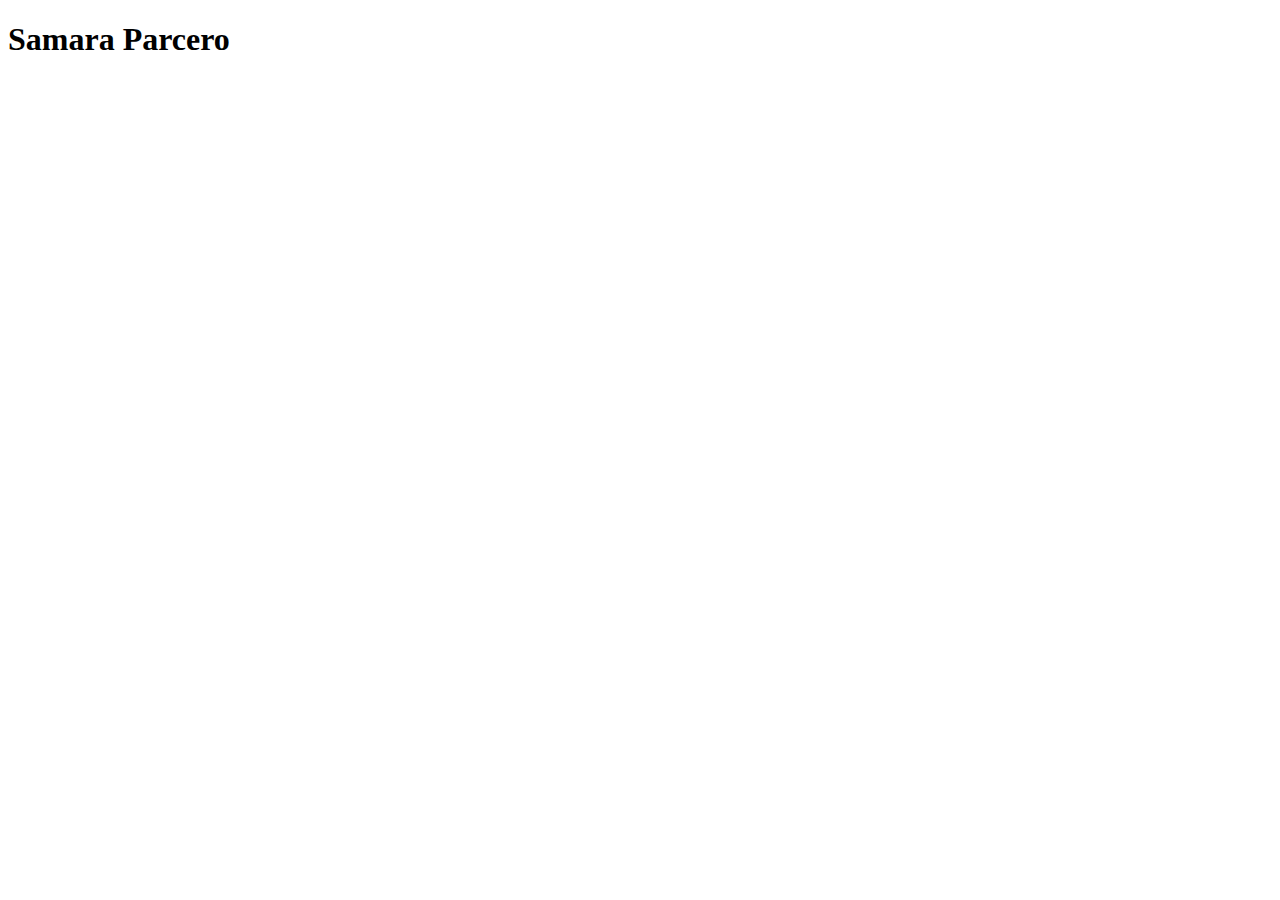
==== DIO/index.html @ 2ebef523 "começando o aprendizado de HTML na plataforma da DIO" ====
<!DOCTYPE html>
<html lang="en">
<head>
    <meta charset="UTF-8">
    <meta name="viewport" content="width=device-width, initial-scale=1.0">
    <title>Document</title>
</head>
<body>
    <header>
        <h1>Samara Parcero</h1>
    </header>
    <section
    
</body>
</html>
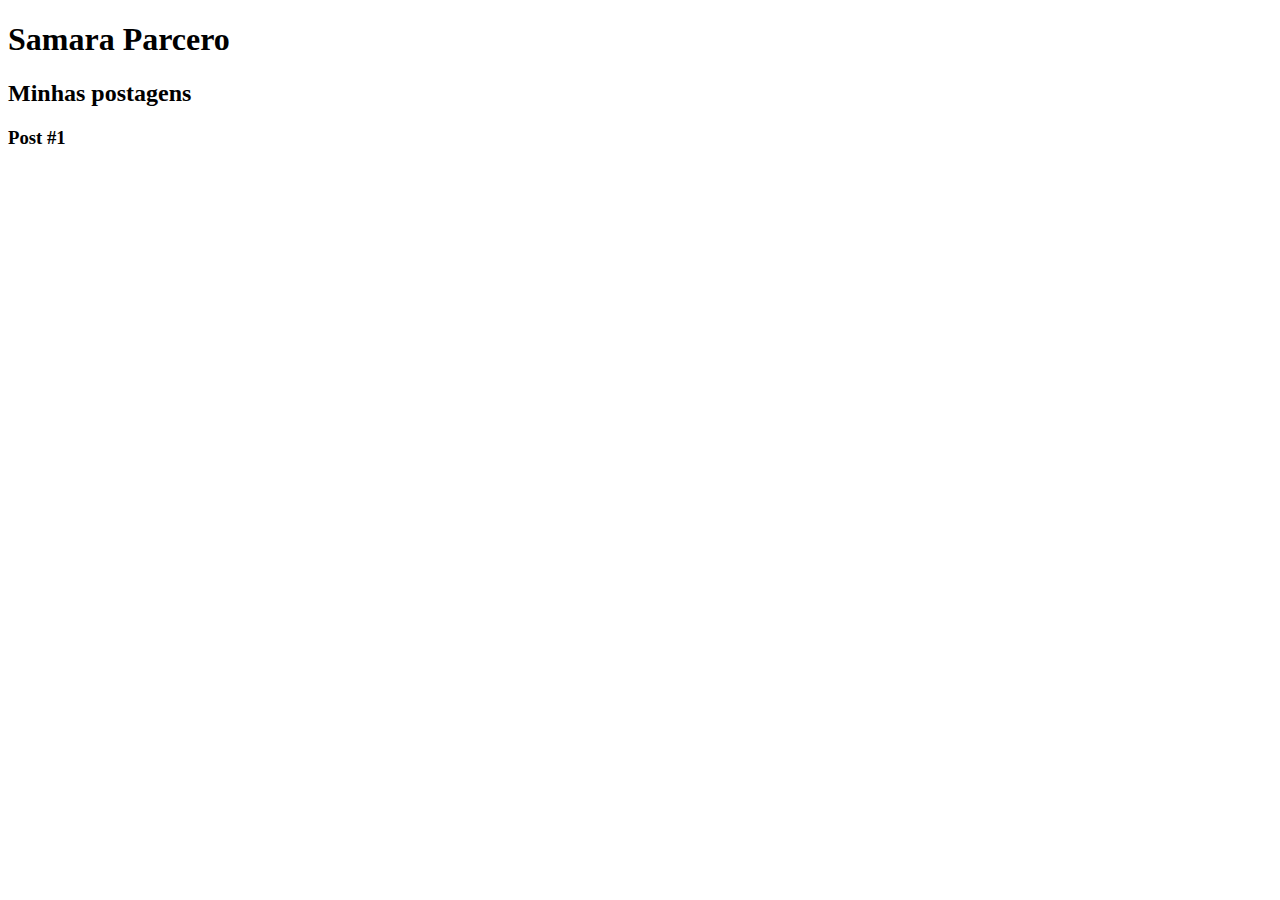
==== commit 80e96dfb: "mais uma inovação nos meus exercícios" ====
--- a/DIO/index.html
+++ b/DIO/index.html
@@ -9,7 +9,17 @@
     <header>
         <h1>Samara Parcero</h1>
     </header>
-    <section
+    <section>
+        <header>
+            <h2>Minhas postagens</h2>
+        </header>
+        <article>
+            <header>
+                <h3>Post #1</h3>
+            </header>
+        </article>
+    </section>
+    <footer></footer>
     
 </body>
 </html>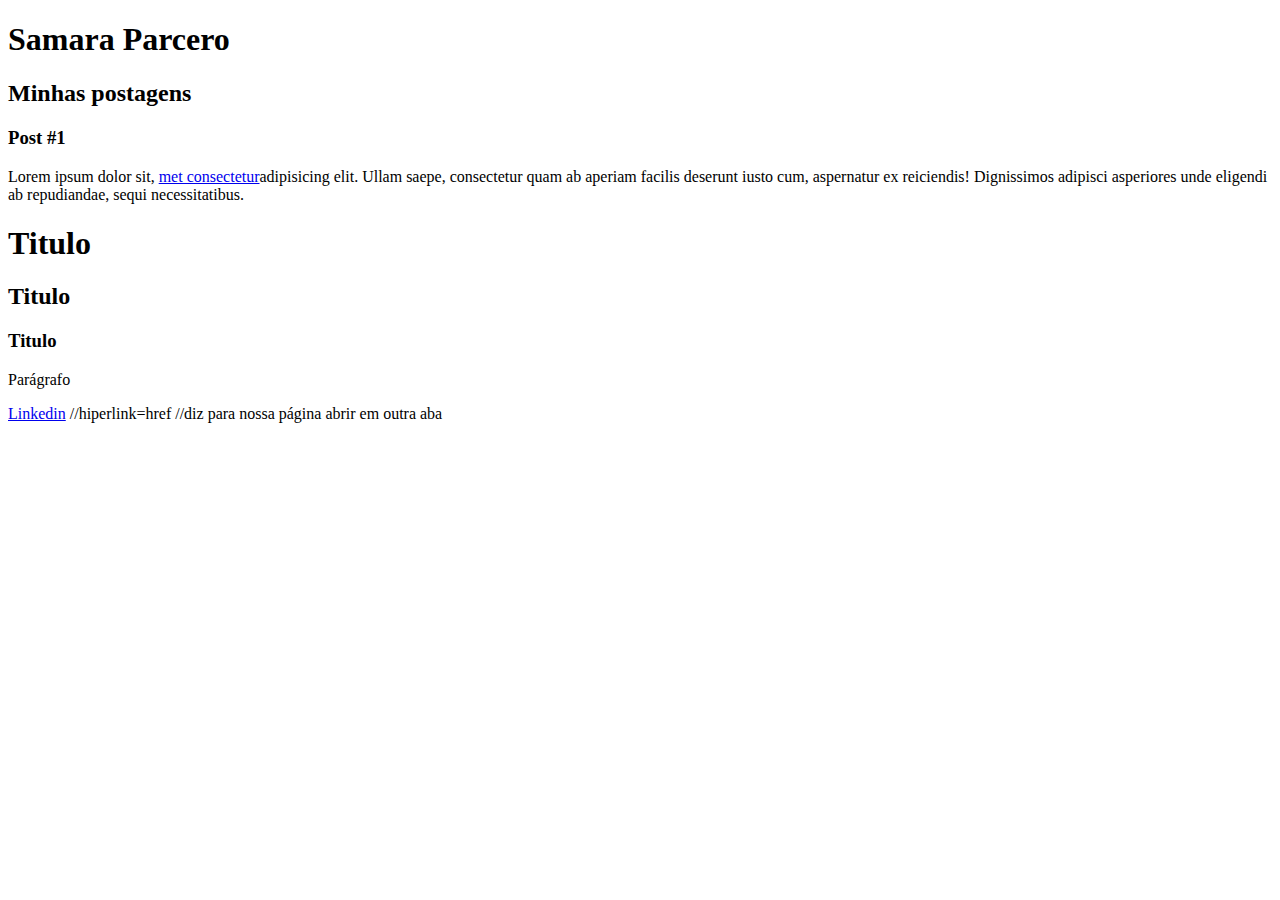
==== commit 1ac1e636: "textos e links adicionados" ====
--- a/DIO/index.html
+++ b/DIO/index.html
@@ -16,10 +16,21 @@
         <article>
             <header>
                 <h3>Post #1</h3>
+                <p>
+                    Lorem ipsum dolor sit, <a  href="https://www.linkedin.com/in/samara-parcero-75940b268/" target="_blank">met consectetur</a>adipisicing elit. Ullam saepe, consectetur quam ab aperiam facilis deserunt iusto cum, aspernatur ex reiciendis! Dignissimos adipisci asperiores unde eligendi ab repudiandae, sequi necessitatibus.
+                </p>
             </header>
         </article>
     </section>
-    <footer></footer>
+    <footer>
+        <h1>Titulo</h1>
+        <h2>Titulo</h2>
+        <h3>Titulo</h3>
+        <p>Parágrafo</p>
+        <a href="https://www.linkedin.com/in/samara-parcero-75940b268/">Linkedin</a> //hiperlink=href
+        <a href="mailto:samaraparceroti@gmail.com" ></a>
+        <a target="_blank"></a> //diz para nossa página abrir em outra aba
+    </footer>
     
 </body>
 </html>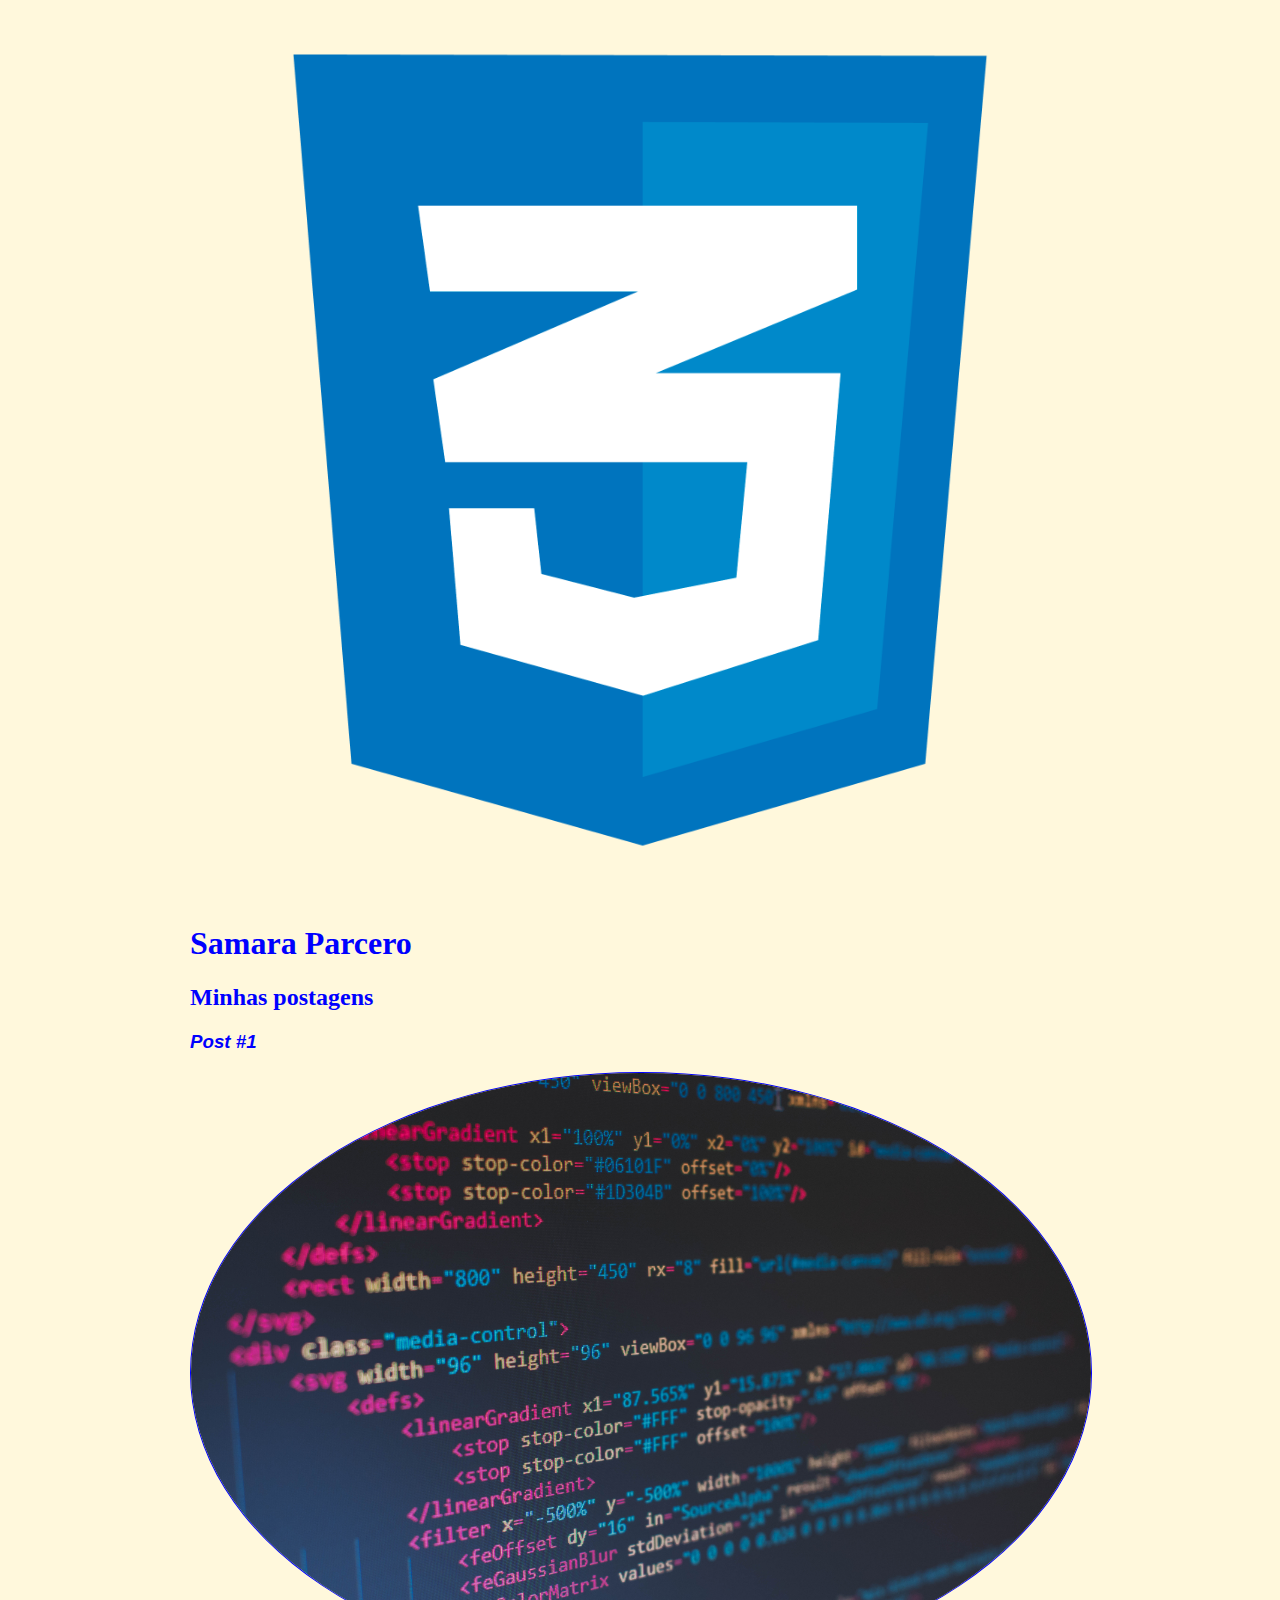
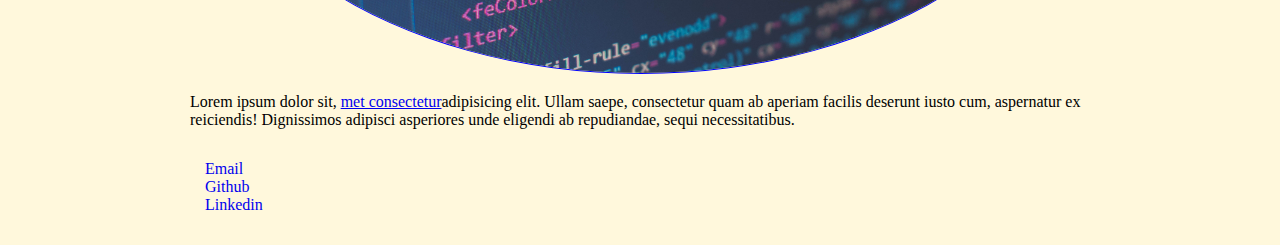
==== commit aadaff84: "estudando css" ====
--- a/DIO/index.html
+++ b/DIO/index.html
@@ -4,32 +4,38 @@
     <meta charset="UTF-8">
     <meta name="viewport" content="width=device-width, initial-scale=1.0">
     <title>Document</title>
+    <link rel="stylesheet" href="style.css">
 </head>
 <body>
     <header>
-        <h1>Samara Parcero</h1>
+        <img class="css_imagem"  src="css.png" alt="logo css">
+        <h1 id="title">Samara Parcero</h1>
     </header>
     <section>
         <header>
-            <h2>Minhas postagens</h2>
+            <h2 class="subtitle">Minhas postagens</h2>
         </header>
         <article>
             <header>
-                <h3>Post #1</h3>
-                <p>
+                
+                <h3 class="post_title">Post #1</h3>
+                <img class="imagem"  src="florian-olivo-4hbJ-eymZ1o-unsplash.jpg" alt="code html">
+                <p class="post_content">
                     Lorem ipsum dolor sit, <a  href="https://www.linkedin.com/in/samara-parcero-75940b268/" target="_blank">met consectetur</a>adipisicing elit. Ullam saepe, consectetur quam ab aperiam facilis deserunt iusto cum, aspernatur ex reiciendis! Dignissimos adipisci asperiores unde eligendi ab repudiandae, sequi necessitatibus.
                 </p>
             </header>
         </article>
     </section>
     <footer>
-        <h1>Titulo</h1>
-        <h2>Titulo</h2>
-        <h3>Titulo</h3>
-        <p>Parágrafo</p>
-        <a href="https://www.linkedin.com/in/samara-parcero-75940b268/">Linkedin</a> //hiperlink=href
-        <a href="mailto:samaraparceroti@gmail.com" ></a>
-        <a target="_blank"></a> //diz para nossa página abrir em outra aba
+        <ul class="contact_list">
+            <li> <a href="mailto:samaraparceroti@gmail.com">Email</a> 
+            </li>
+            <li> <a href="https://github.com/SamaraParcero" target="_blank">Github</a>
+            </li>
+            <li> <a href="https://www.linkedin.com/in/samara-parcero-75940b268/" target="_blank">Linkedin</a>
+            </li>
+        </ul>
+      
     </footer>
     
 </body>
--- a/DIO/style.css
+++ b/DIO/style.css
@@ -0,0 +1,51 @@
+body {
+    background-color: cornsilk;
+    max-width: 900px;
+    margin: auto;
+}
+
+#title, .subtitle, .post_title {
+    color: blue;
+}
+
+.css_imagem{
+    margin: auto;
+    width: 100%;
+}
+
+
+ .post_title{
+    font: size 10px; 
+    font-style: oblique;
+    font-family: Verdana, Geneva, Tahoma, sans-serif;
+ }
+
+ .post{
+    background-color: #00f;
+    padding: 10px 5px;
+    border: 3px solid #00f;
+    margin-bottom: 15px ;
+    border-radius: 5px;
+    text-transform: capitalize;
+ } 
+
+ .post_content {
+    margin: 0;
+    margin-bottom: 15px ;
+ }
+
+ .imagem{
+    border: 1px solid #00f;
+    margin-bottom: 15px;
+    border-radius: 50%;
+    width: 100%;
+ }
+
+ .contact_list{
+    list-style-type: none;
+    padding: 15px;
+ }
+
+ .contact_list li a{
+    text-decoration: none;
+ }